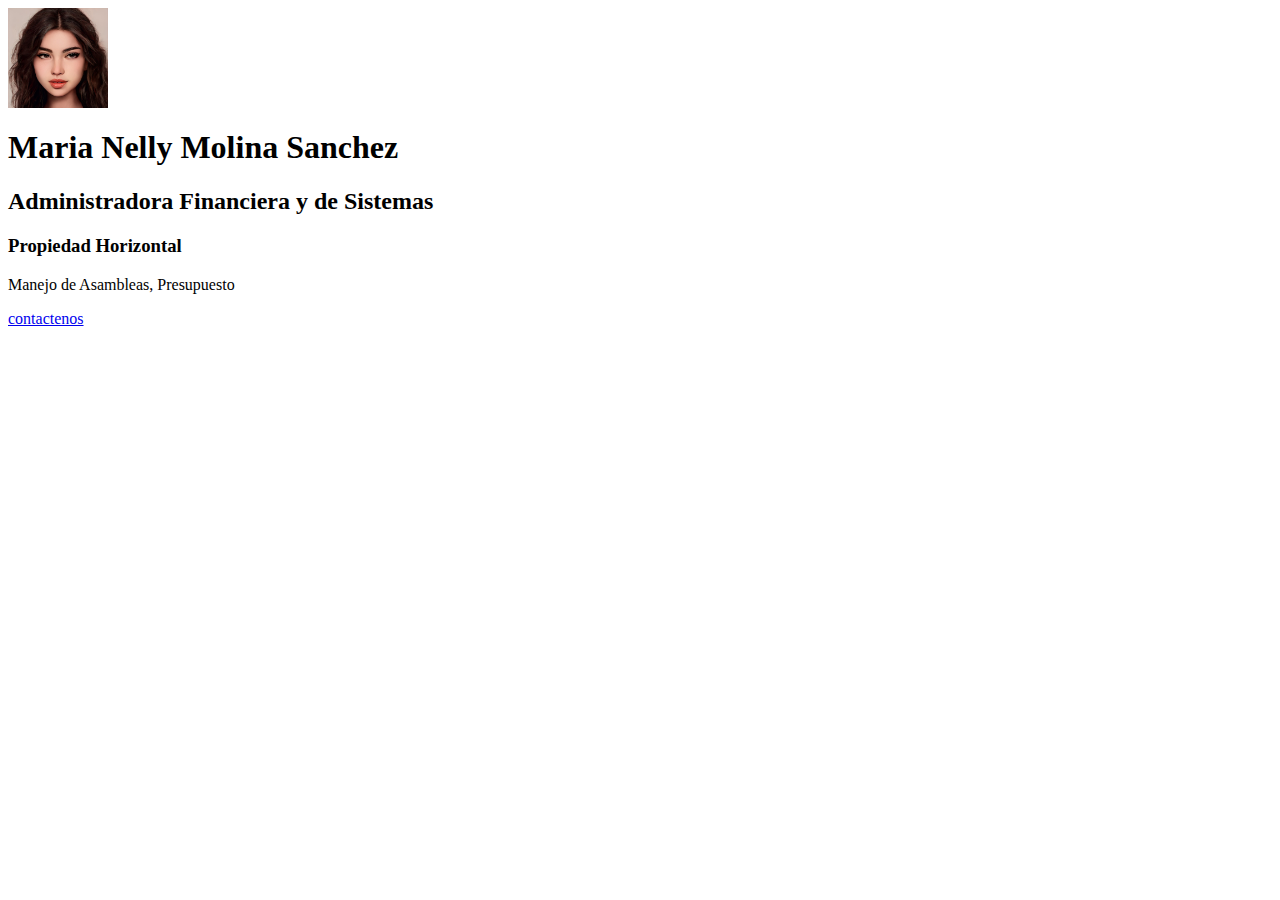
==== index.html @ 9a06231e "first commit" ====
<html>
    <head>
        <title>
            HOJA DE VIDA MARIA NELLY MOLINA
        </title>
    </head>
    <body>
        <img src="mane.jpg" height="100px" width="100px" alt="marianelly">
        <h1>Maria Nelly Molina Sanchez</h1>
        <h2>Administradora Financiera y de Sistemas</h2>
        <h3>Propiedad Horizontal</h3>
        <p>Manejo de Asambleas, Presupuesto</p>
        <a href="contactenos.html" target="_blank">contactenos</a>
    </body>
</html>
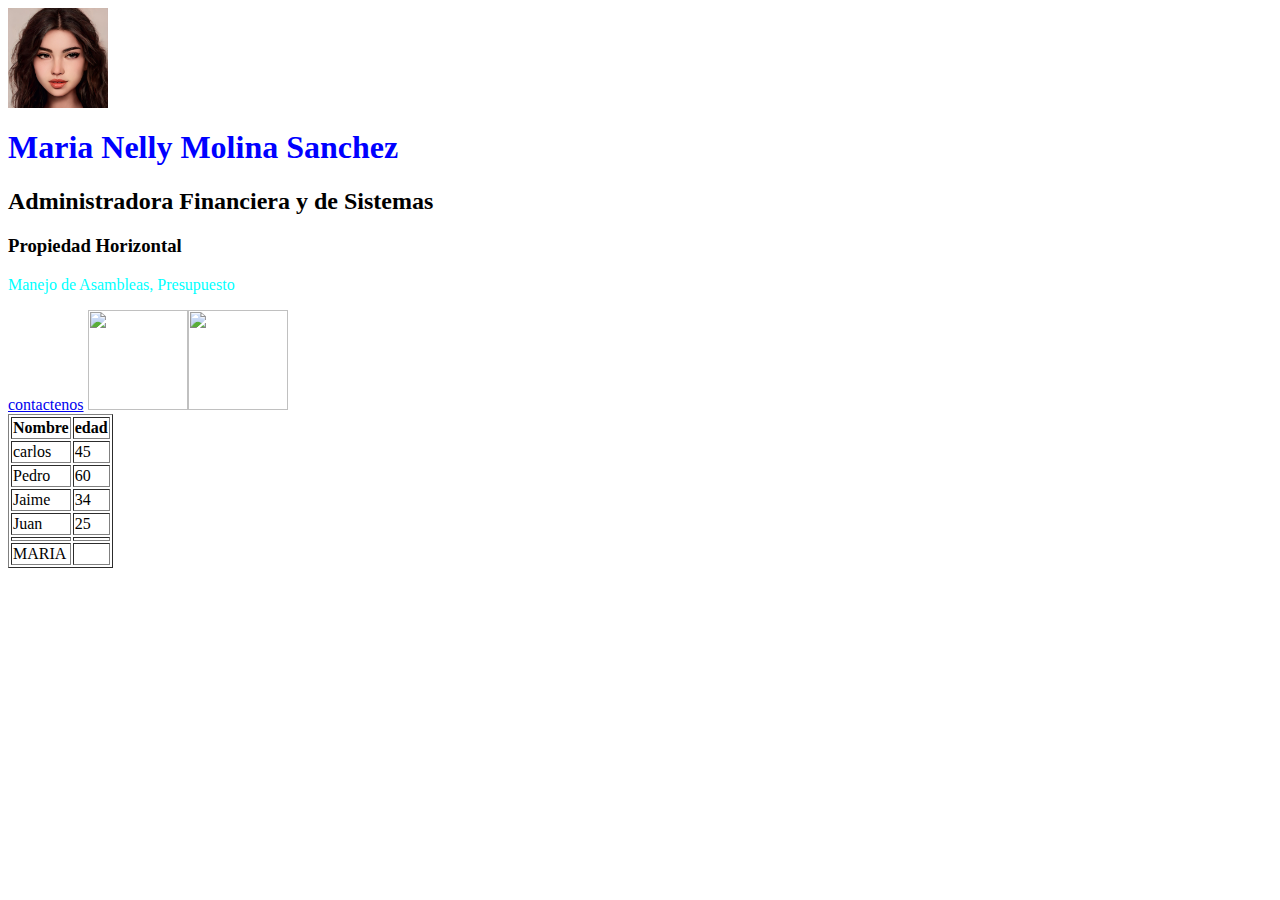
==== commit 300c0f21: "first commit" ====
--- a/index.html
+++ b/index.html
@@ -3,13 +3,36 @@
         <title>
             HOJA DE VIDA MARIA NELLY MOLINA
         </title>
+        <style>
+            p{
+                color: aqua;
+            }
+        </style>
+        <link rel="stylesheet" href="css/estilo.css">
     </head>
     <body>
         <img src="mane.jpg" height="100px" width="100px" alt="marianelly">
-        <h1>Maria Nelly Molina Sanchez</h1>
+        <h1 style="color: blue ;">Maria Nelly Molina Sanchez</h1>
         <h2>Administradora Financiera y de Sistemas</h2>
         <h3>Propiedad Horizontal</h3>
         <p>Manejo de Asambleas, Presupuesto</p>
         <a href="contactenos.html" target="_blank">contactenos</a>
     </body>
+
+        <table border="1px">
+            <tr><th>Nombre</th><th>edad</th></tr>
+            <tr><td>carlos</td><td>45</td></tr>
+            <tr><td>Pedro</td><td>60</td></tr>
+            <tr><td>Jaime</td><td>34</td></tr>
+            <tr><td>Juan</td><td>25</td></tr><td></td><img src="https://plazavea.vteximg.com.br/arquivos/ids/184196-1000-1000/20051565.jpg?v=636147471119130000" height="100px"width="100px"><td></td>
+            <tr><td>MARIA</td><td></td><img src="https://4.bp.blogspot.com/-4g98g9iV5D4/Vk6gnba1G0I/AAAAAAAADEI/A475KUv4qn4/s1600/9353062-dibujo-animado-de-ordenador-de-sobremesa-sonriente-ilustraci-n-vectorial-foto-de-archivo.jpg"height="100px"width="100px"
+
+        </table>
+        
+        
+        
+       
+        
+
+
 </html>